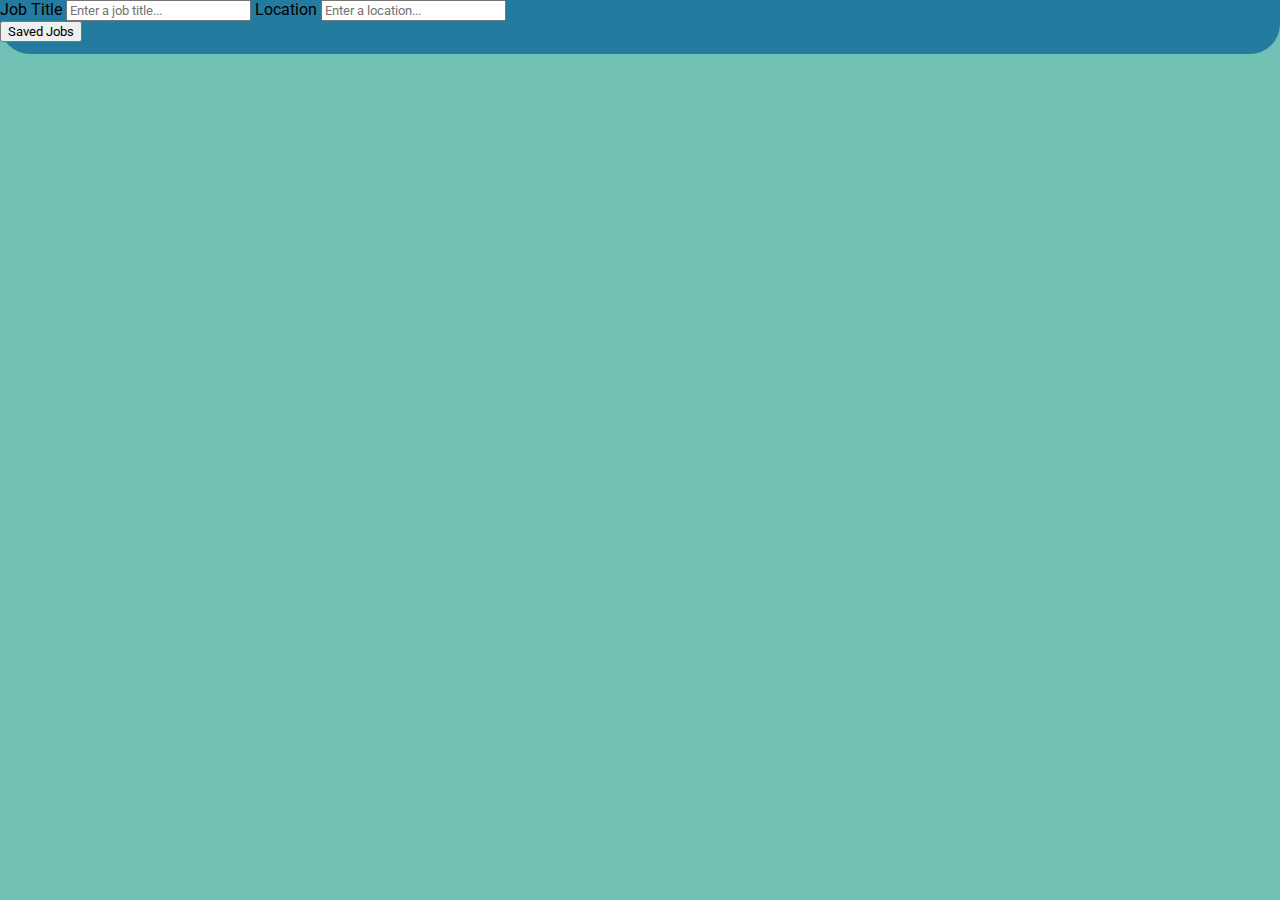
==== savedJobs.html @ 54a4f335 "added stylesheet" ====
<!DOCTYPE html>
<html lang="en">
<head>
    <meta charset="UTF-8">
    <meta name="viewport" content="width=device-width, initial-scale=1.0">
    <link href="./savedJobs.css" rel="stylesheet">
    <link rel="preconnect" href="https://fonts.googleapis.com" />
    <link rel="preconnect" href="https://fonts.gstatic.com" crossorigin />
    <link
      href="https://fonts.googleapis.com/css2?family=Inter&family=Josefin+Sans:wght@700&family=Kanit&family=Karla:wght@700&family=Open+Sans&family=Poppins&family=Roboto:ital,wght@0,100;0,300;0,400;0,500;0,700;0,900;1,100;1,300;1,400;1,500;1,700;1,900&family=Smythe&family=Space+Mono&display=swap"
      rel="stylesheet"
    />
    <title>Saved Jobs</title>
</head>
<body>
    <header>
        <nav>
          <form action="">
            <label>Job Title</label>
            <input type="text" id="jobTitle" placeholder="Enter a job title..." />
            <label>Location</label>
            <input type="text" id="location" placeholder="Enter a location..." />
          </form>
          <a href="./savedJobs.html">
          <button class="savedJobs">Saved Jobs</button>
          </a>
        </nav>
      </header>
</body>
</html>
---- savedJobs.css ----
body {
    padding: 0;
    margin: 0;
    overflow: hidden;
    background-color: #70c1b3;
  }
  
  * {
    font-family: Roboto, sans-serif;
    color: black;
  }
  
  header {
    width: 100vw;
    height: 6vh;
    background-color: #247ba0;
    border-radius: 0px 0px 30px 30px;
  }
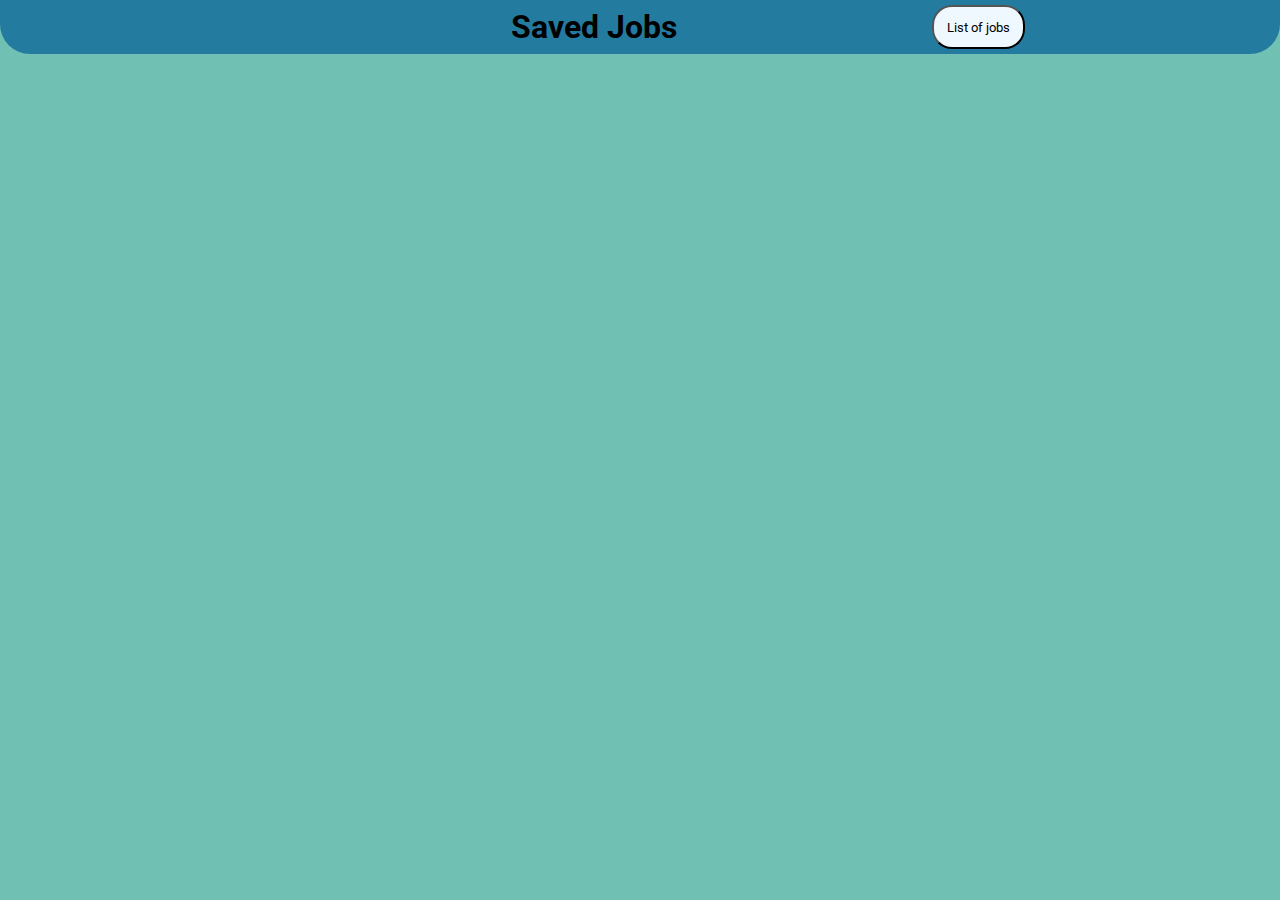
==== commit 95dfa559: "saved jobs header styling" ====
--- a/savedJobs.html
+++ b/savedJobs.html
@@ -15,14 +15,10 @@
 <body>
     <header>
         <nav>
-          <form action="">
-            <label>Job Title</label>
-            <input type="text" id="jobTitle" placeholder="Enter a job title..." />
-            <label>Location</label>
-            <input type="text" id="location" placeholder="Enter a location..." />
-          </form>
-          <a href="./savedJobs.html">
-          <button class="savedJobs">Saved Jobs</button>
+            <div></div>
+          <h1>Saved Jobs</h1>
+          <a href="./index.html">
+            <button>List of jobs</button>
           </a>
         </nav>
       </header>
--- a/savedJobs.css
+++ b/savedJobs.css
@@ -3,16 +3,33 @@
     margin: 0;
     overflow: hidden;
     background-color: #70c1b3;
-  }
+}
   
-  * {
+* {
     font-family: Roboto, sans-serif;
     color: black;
-  }
+}
   
-  header {
+header {
     width: 100vw;
     height: 6vh;
     background-color: #247ba0;
     border-radius: 0px 0px 30px 30px;
-  }+}
+nav {
+    width: 100vw;
+    height: 6vh;
+    display: flex;
+    align-items: center;
+    justify-content: space-evenly;
+}
+button{
+    padding: 0.8rem;
+    background-color: aliceblue;
+    border-radius: 20px;
+    font-size: 0.8rem;
+}
+button:hover{
+    scale: 1.1;
+  transition: 0.5s;
+}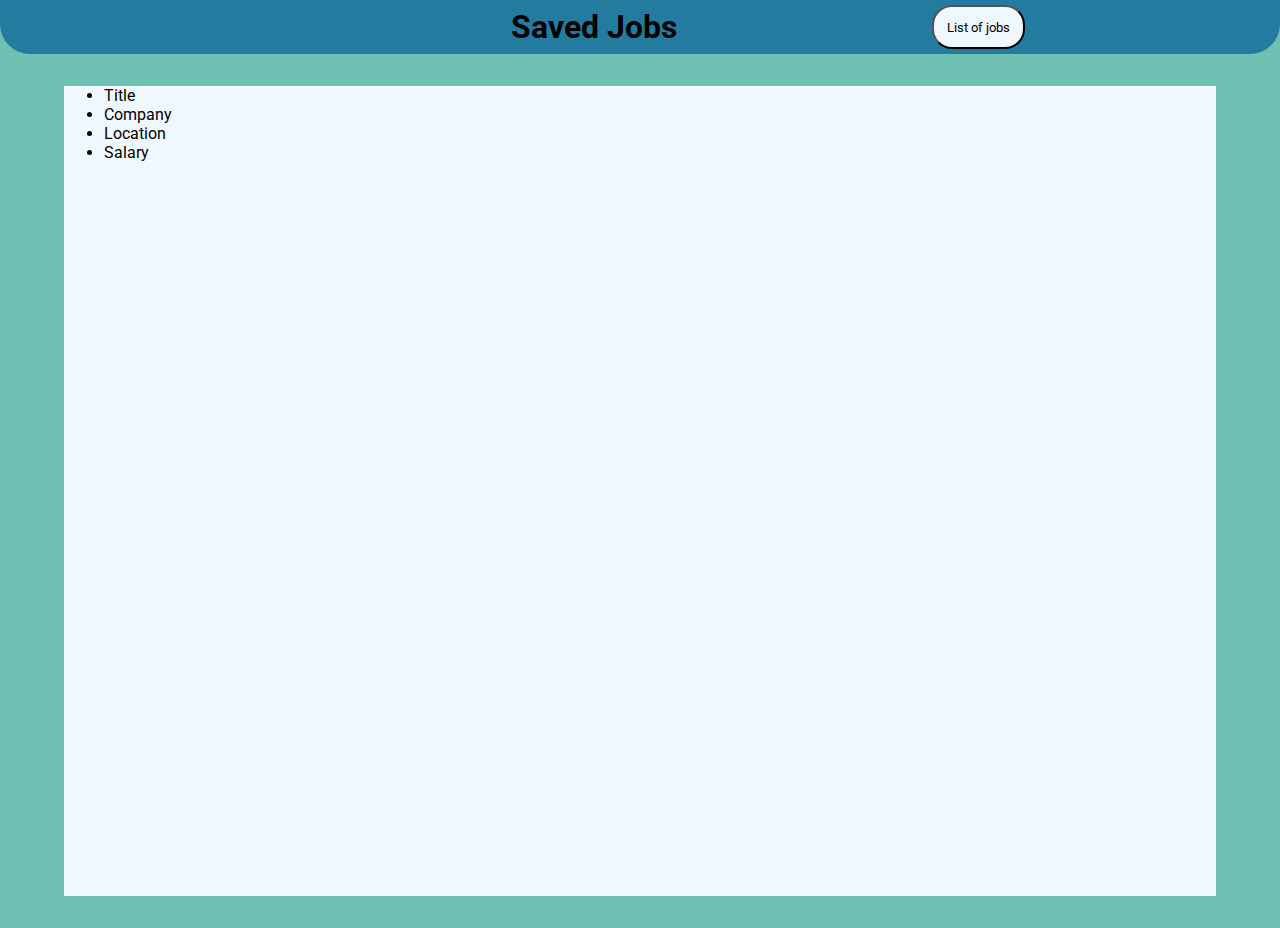
==== commit 5afe9074: "added styling for individual jobs" ====
--- a/savedJobs.html
+++ b/savedJobs.html
@@ -22,5 +22,15 @@
           </a>
         </nav>
       </header>
+      <div class="savedJobsContainer">
+        <div class="savedJob">
+            <ul>
+                <li>Title</li>
+                <li>Company</li>
+                <li>Location</li>
+                <li>Salary</li>
+            </ul>
+        </div>
+      </div>
 </body>
 </html>--- a/savedJobs.css
+++ b/savedJobs.css
@@ -32,4 +32,10 @@
 button:hover{
     scale: 1.1;
   transition: 0.5s;
+}
+.savedJobsContainer{
+    width: 90vw;
+    background-color: aliceblue;
+    height: 90vh;
+    margin:  2rem auto 2rem auto;
 }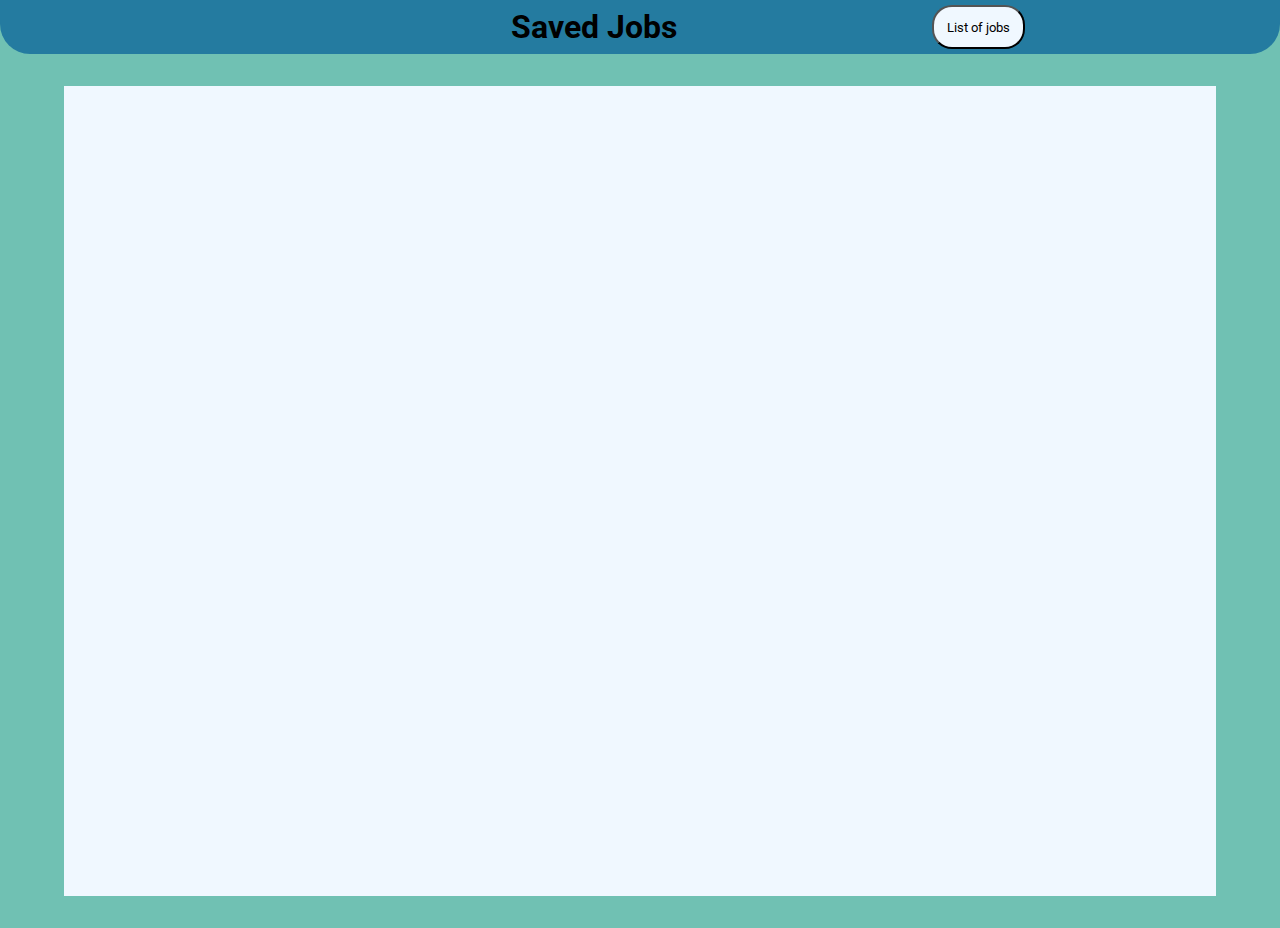
==== commit b3c3bbd2: "file set up" ====
--- a/savedJobs.html
+++ b/savedJobs.html
@@ -23,6 +23,8 @@
         </nav>
       </header>
       <div class="savedJobsContainer">
+        <!-- This is what each item in the js file will look like -->
+<!--         
         <div class="savedJob">
             <ul>
                 <li>Title</li>
@@ -30,7 +32,7 @@
                 <li>Location</li>
                 <li>Salary</li>
             </ul>
-        </div>
+        </div> -->
       </div>
 </body>
 </html>--- a/savedJobs.css
+++ b/savedJobs.css
@@ -38,4 +38,19 @@
     background-color: aliceblue;
     height: 90vh;
     margin:  2rem auto 2rem auto;
+    display: flex;
+    flex-direction: column;
+    align-items: center;
+}
+li{
+    list-style: none;
+}
+ul{
+    display: flex;
+    justify-content: space-around;
+}
+.savedJob{
+    width: 80vw;
+    background-color: antiquewhite;
+    margin: 1rem
 }